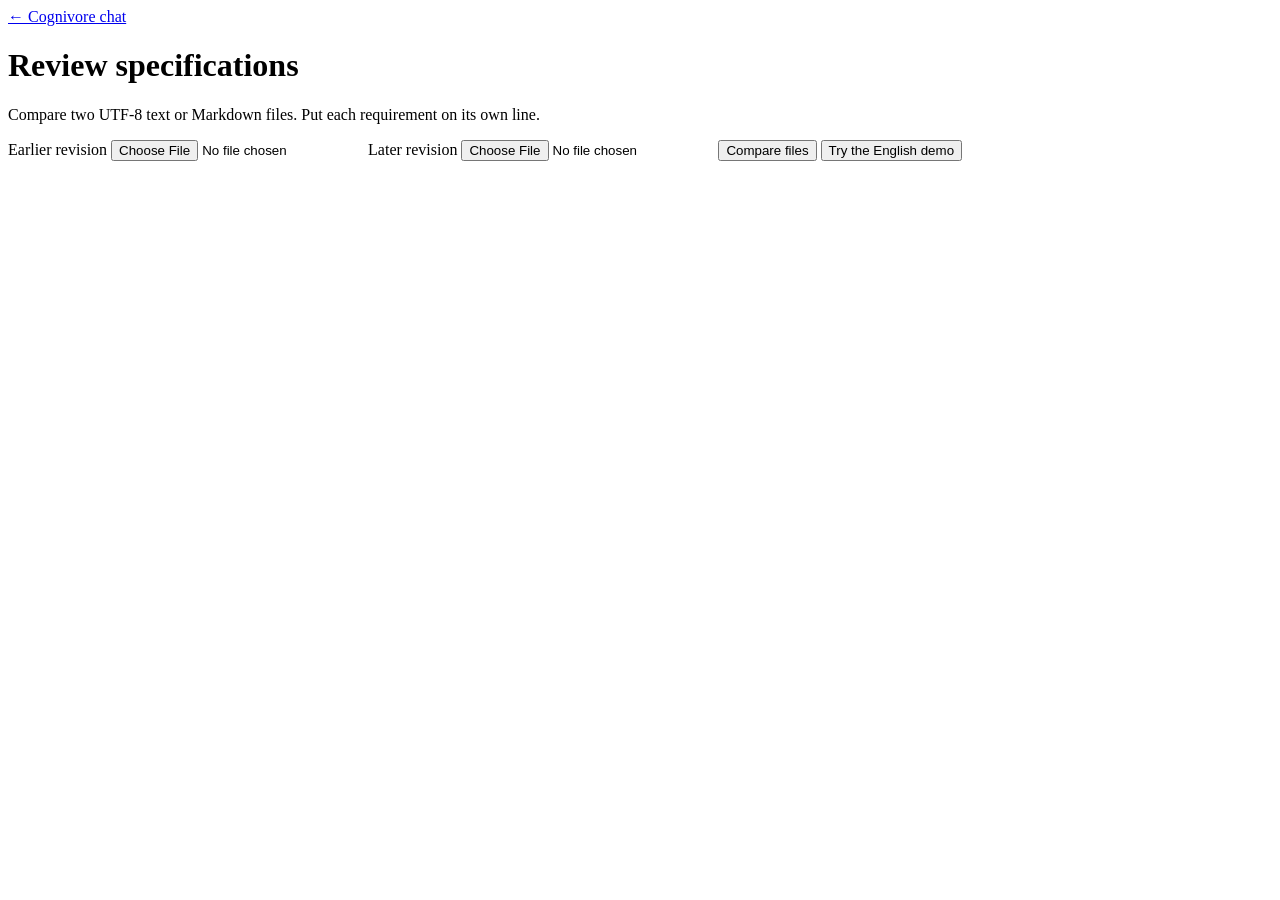
==== src/cognivore/web/static/review.html @ 527ca34a "Add resumable browser reviews and report export" ====
<!doctype html>
<html lang="en">
<head>
  <meta charset="utf-8">
  <meta name="viewport" content="width=device-width, initial-scale=1">
  <title>Review specifications · Cognivore</title>
  <link rel="stylesheet" href="/review.css">
  <script type="module" src="/review.js"></script>
</head>
<body>
  <main>
    <a href="/">← Cognivore chat</a>
    <h1>Review specifications</h1>
    <p>Compare two UTF-8 text or Markdown files. Put each requirement on its own line.</p>
    <form id="upload">
      <label>Earlier revision <input name="before" type="file" accept=".txt,.md,.markdown" required></label>
      <label>Later revision <input name="after" type="file" accept=".txt,.md,.markdown" required></label>
      <button>Compare files</button>
      <button id="demo" type="button">Try the English demo</button>
    </form>
    <p id="status" role="status" aria-live="polite"></p>
    <section id="review" aria-labelledby="title" hidden>
      <h2 id="title"></h2>
      <p>Bookmark this page to resume your review later. Accept findings to include them in the report.</p>
      <div id="findings"></div>
      <footer>
        <button id="publish" type="button">Confirm and publish report</button>
        <a id="download" hidden>Download report</a>
      </footer>
    </section>
  </main>
</body>
</html>
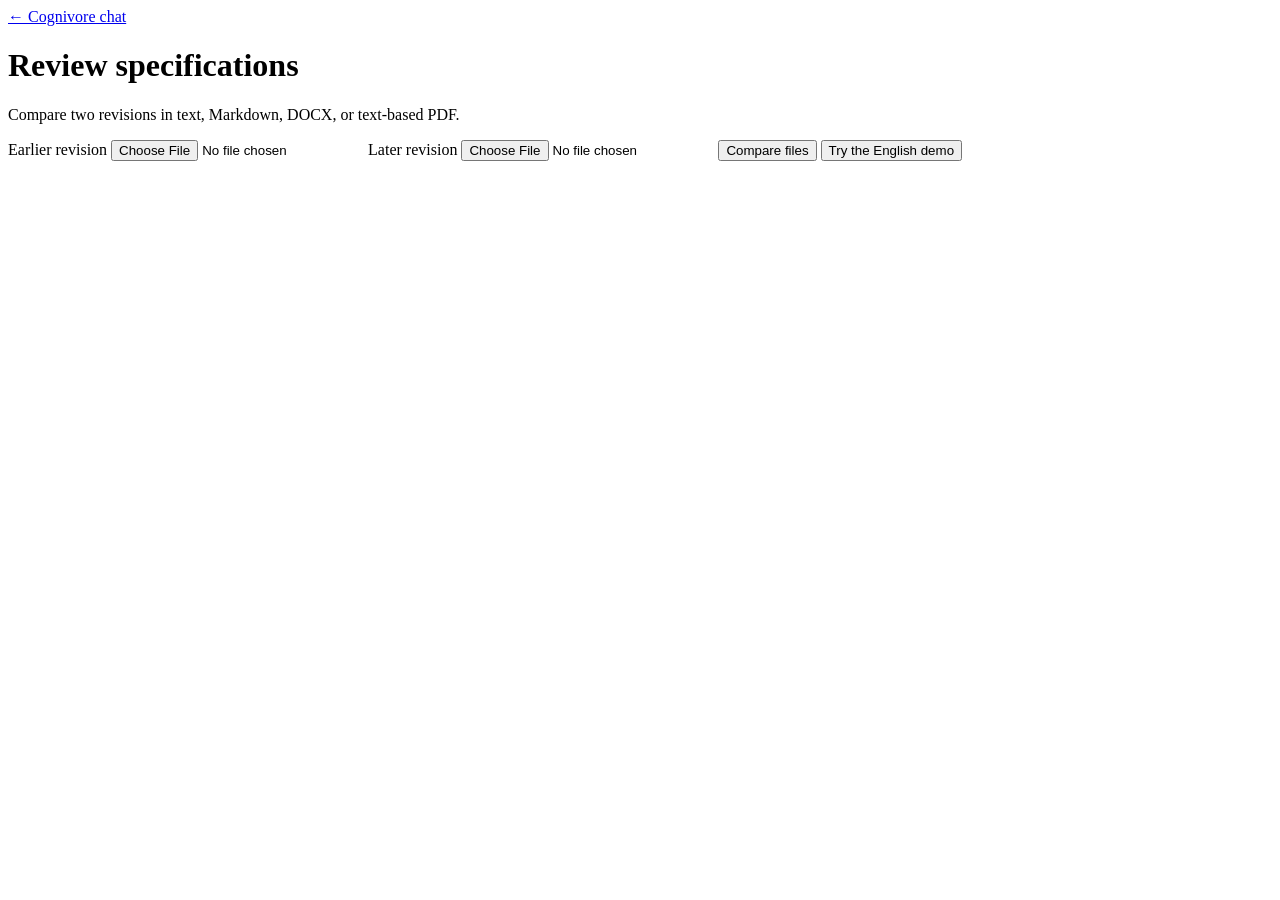
==== commit 77799093: "Compare DOCX and PDF specification revisions" ====
--- a/src/cognivore/web/static/review.html
+++ b/src/cognivore/web/static/review.html
@@ -11,10 +11,10 @@
   <main>
     <a href="/">← Cognivore chat</a>
     <h1>Review specifications</h1>
-    <p>Compare two UTF-8 text or Markdown files. Put each requirement on its own line.</p>
+    <p>Compare two revisions in text, Markdown, DOCX, or text-based PDF.</p>
     <form id="upload">
-      <label>Earlier revision <input name="before" type="file" accept=".txt,.md,.markdown" required></label>
-      <label>Later revision <input name="after" type="file" accept=".txt,.md,.markdown" required></label>
+      <label>Earlier revision <input name="before" type="file" accept=".txt,.md,.markdown,.docx,.pdf" required></label>
+      <label>Later revision <input name="after" type="file" accept=".txt,.md,.markdown,.docx,.pdf" required></label>
       <button>Compare files</button>
       <button id="demo" type="button">Try the English demo</button>
     </form>
@@ -22,6 +22,7 @@
     <section id="review" aria-labelledby="title" hidden>
       <h2 id="title"></h2>
       <p>Bookmark this page to resume your review later. Accept findings to include them in the report.</p>
+      <ul id="import-notes" hidden></ul>
       <div id="findings"></div>
       <footer>
         <button id="publish" type="button">Confirm and publish report</button>
